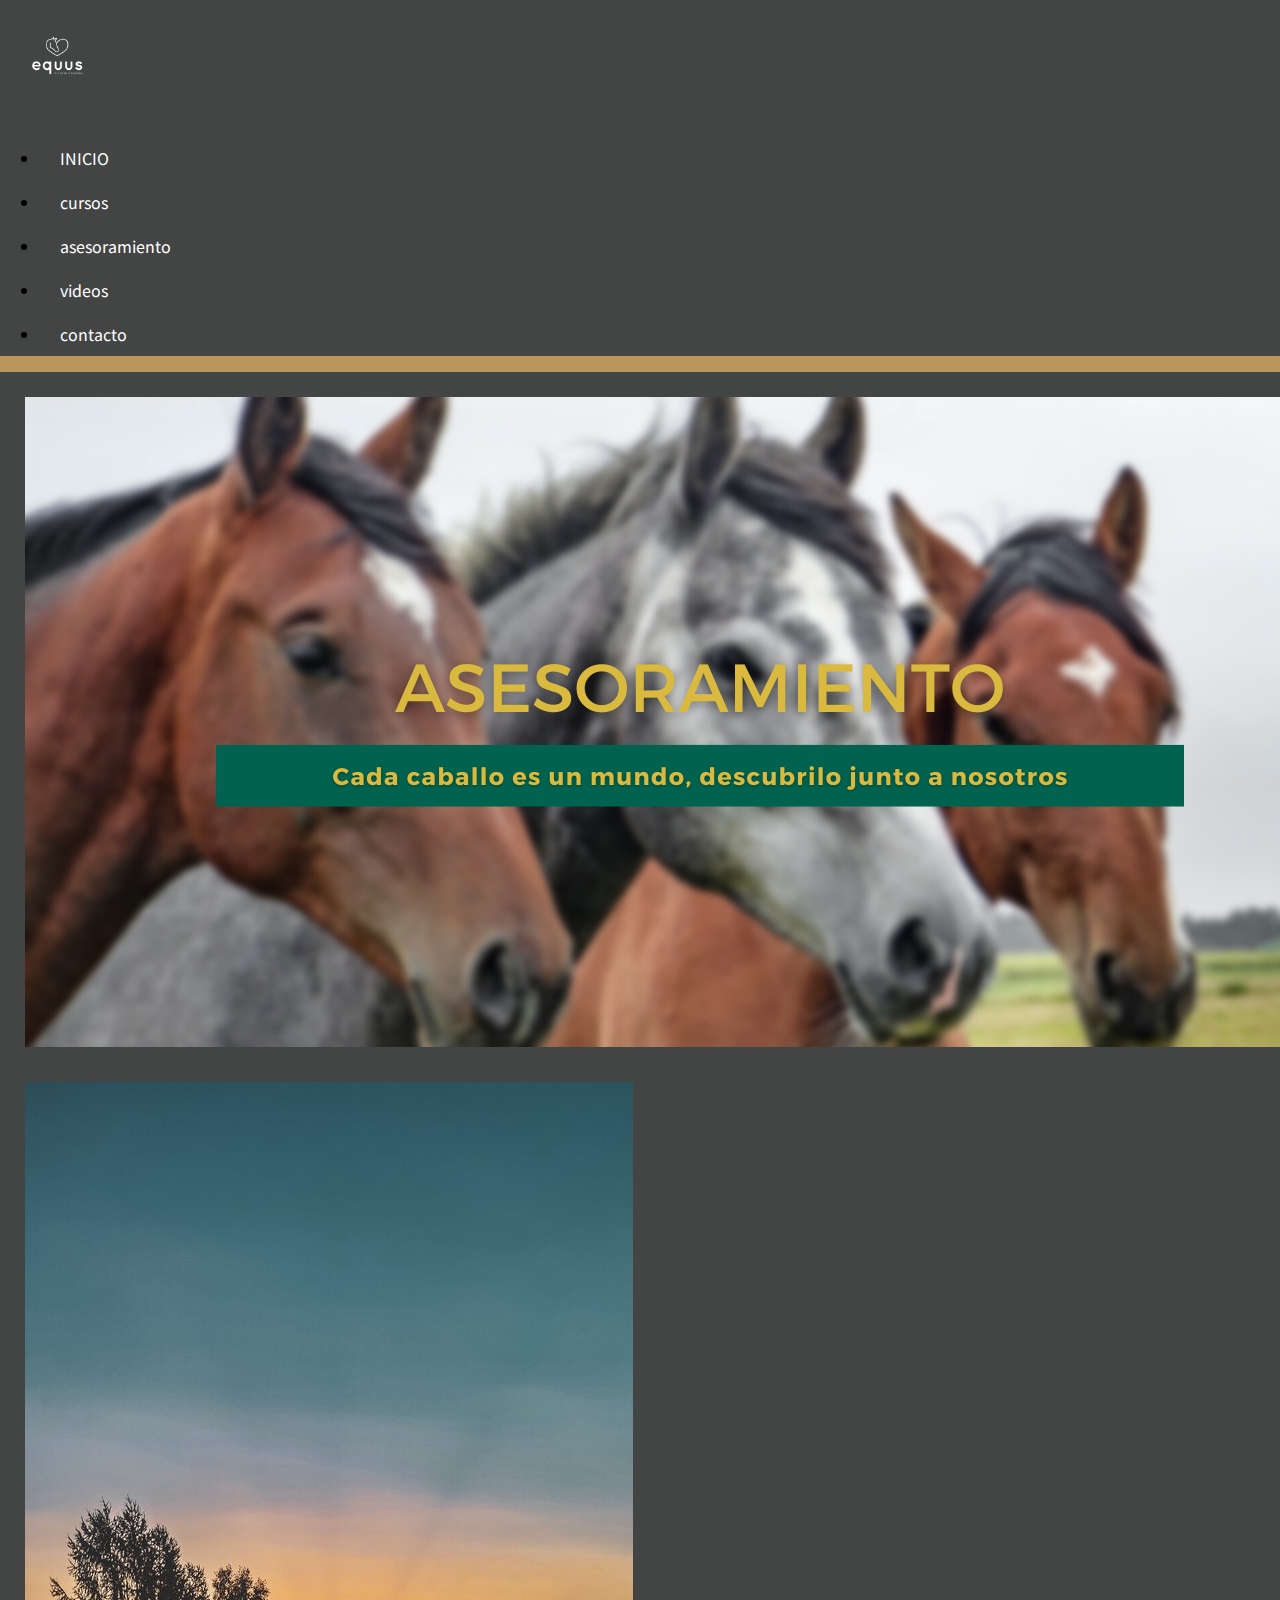
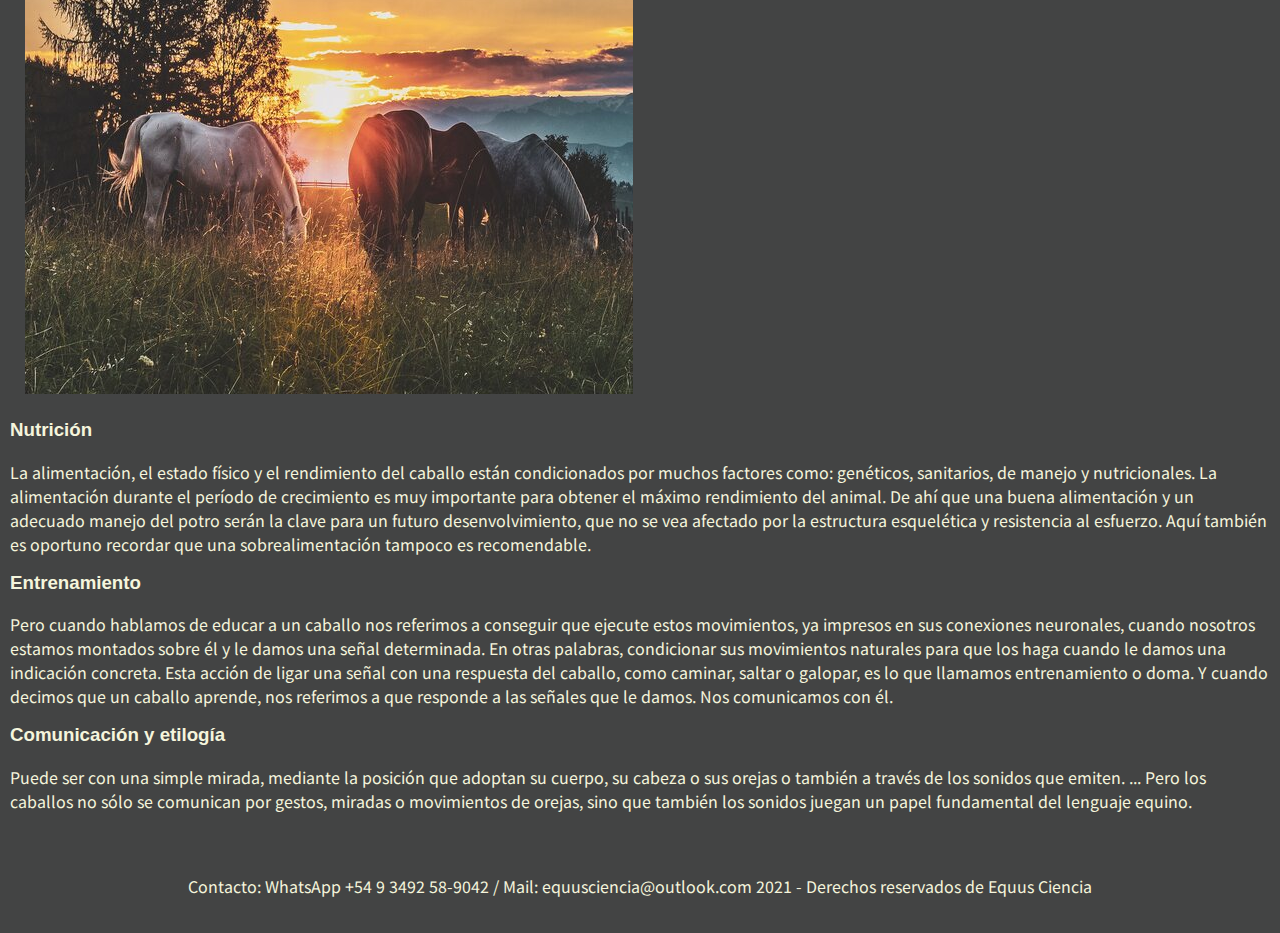
==== secciones/asesoramiento.html @ 07c19f44 "Estructura Base" ====
<!DOCTYPE html>
<html lang="en">

<head>
    <meta charset="UTF-8">
    <meta http-equiv="X-UA-Compatible" content="IE=edge">
    <meta name="viewport" content="width=device-width, initial-scale=1.0">

    <link rel="preconnect" href="https://fonts.googleapis.com">
    <link rel="preconnect" href="https://fonts.gstatic.com" crossorigin>
    <link href="https://fonts.googleapis.com/css2?family=Noto+Sans+JP:wght@100&display=swap" rel="stylesheet">
    <link href="https://cdn.jsdelivr.net/npm/bootstrap@5.1.1/dist/css/bootstrap.min.css" rel="stylesheet"
        integrity="sha384-F3w7mX95PdgyTmZZMECAngseQB83DfGTowi0iMjiWaeVhAn4FJkqJByhZMI3AhiU" crossorigin="anonymous">
    <title>asesoramiento</title>
    <link rel="stylesheet" href="../estilos/main.css">

    <meta name="keywords" content= "caballos, equinos, yeguas, potros, cursos online, webinars, bienestar equino, caballos recuperados, entrenamiento caballos"> 
</head>

<body>
    <header>
        <nav class="navbar d-flex justify-content-right align-items-right">
            <a href="../index.html" class="logo"><img src="../img/marca-negativo-byn.png" alt="logo equus"
                    class="img-fluid"></a>
            <ul class="nav">
                <li class="nav-item">
                    <a class="nav-link active" aria-current="page" href="../index.html">INICIO</a>
                </li>
                <li class="nav-item">
                    <a class="nav-link" href="../secciones/cursos.html">cursos</a>

                </li>
                <li class="nav-item">
                    <a class="nav-link" href="../secciones/asesoramiento.html">asesoramiento</a>
                </li>
                <li class="nav-item">
                    <a class="nav-link" href="../secciones/videos.html">videos</a>
                </li>
                <li class="nav-item">
                    <a class="nav-link" href="../secciones/contacto.html">contacto</a>
                </li>
            </ul>
        </nav>
    </header>

    <main>
        <div class="container mt-5 mb-5">

            <img src="../img/Página Web Eventos CorrerMaratón Negro y Verde.png" class="img-fluid" alt="asesoramiento">


            <div class="row">
                <div class="col-lg-6 order-1 order-lg-2" data-aos="fade-left">
                    <img src="../img/rsz_eberhard-grossgasteiger-38_xhfo6yci-unsplash.jpg" class="img-fluid" alt="Flor Godoy">
                </div>
                <div class="col-lg-6 pt-4 pt-lg-0 order-2 order-lg-1 content" data-aos="fade-right">
                    <h3>Nutrición</h3>
                    <p> La alimentación, el estado físico y el rendimiento del caballo están condicionados por muchos
                        factores como: genéticos, sanitarios, de manejo y nutricionales. La alimentación durante el
                        período
                        de crecimiento es muy importante para obtener el máximo rendimiento del animal.

                        De ahí que una buena alimentación y un adecuado manejo del potro serán la clave para un futuro
                        desenvolvimiento, que no se vea afectado por la estructura esquelética y resistencia al
                        esfuerzo.
                        Aquí también es oportuno recordar que una sobrealimentación tampoco es recomendable. </p>

                    <h3>Entrenamiento</h3>
                    <p> Pero cuando hablamos de educar a un caballo nos referimos a conseguir que ejecute estos
                        movimientos,
                        ya impresos en sus conexiones neuronales, cuando nosotros estamos montados sobre él y le damos
                        una
                        señal determinada.

                        En otras palabras, condicionar sus movimientos naturales para que los haga cuando le damos una
                        indicación concreta.

                        Esta acción de ligar una señal con una respuesta del caballo, como caminar, saltar o galopar, es
                        lo
                        que llamamos entrenamiento o doma.

                        Y cuando decimos que un caballo aprende, nos referimos a que responde a las señales que le
                        damos.
                        Nos comunicamos con él.</p>

                    <h3>Comunicación y etilogía</h3>
                    <p> Puede ser con una simple mirada, mediante la posición que adoptan su cuerpo, su cabeza o sus
                        orejas o también a través de los sonidos que emiten. ... Pero los caballos no sólo se comunican
                        por gestos, miradas o movimientos de orejas, sino que también los sonidos juegan un papel
                        fundamental del lenguaje equino. </p>





                </div>




            </div>

        </div>
    </main>





</body>
<footer>
    Contacto: WhatsApp +54 9 3492 58-9042 / Mail: equusciencia@outlook.com
    2021 - Derechos reservados de Equus Ciencia
</footer>

</html>
---- estilos/main.css ----
@charset "UTF-8";
.nav-link {
  display: block;
  padding: .4rem 0.5rem;
  color: white;
  text-decoration: none;
  -webkit-transition: color .15s ease-in-out, background-color .15s ease-in-out, border-color .15s ease-in-out;
  transition: color .15s ease-in-out, background-color .15s ease-in-out, border-color .15s ease-in-out;
}

.navbar {
  background-color: #434444;
}

.logo img {
  max-height: 85px;
}

.nav li a {
  background-color: #434444;
  color: #fff;
  text-decoration: none;
  padding: 10px 20px;
  display: block;
}

.nav li a:hover {
  background-color: #b9975b;
  color: #006a52;
}

.nav li ul {
  display: none;
  position: absolute;
  min-width: 140px;
}

.nav li:hover > ul {
  display: block;
}

.scale-up-center {
  -webkit-animation: scale-up-center 5s cubic-bezier(0.39, 0.575, 0.565, 1) 1s both;
  animation: scale-up-center 5s cubic-bezier(0.39, 0.575, 0.565, 1) 1s both;
}

@-webkit-keyframes scale-up-center {
  0% {
    -webkit-transform: scale(0.5);
    transform: scale(0.5);
  }
  100% {
    -webkit-transform: scale(1);
    transform: scale(1);
  }
}

@keyframes scale-up-center {
  0% {
    -webkit-transform: scale(0.5);
    transform: scale(0.5);
  }
  100% {
    -webkit-transform: scale(1);
    transform: scale(1);
  }
}

footer {
  padding: 35px;
  margin: auto;
  text-align: center;
  font-family: 'Noto Sans JP', sans-serif;
  color: beige;
  background-color: #434444;
}

.card {
  margin-top: 25px;
  padding: 20px;
}

img {
  padding: 15px;
}

h3 {
  font-family: Impact, Haettenschweiler, 'Arial Narrow Bold', sans-serif;
}

.form-label {
  margin-top: 15px;
}

h1 {
  margin: 15px;
}

body {
  margin: 0px;
  background-color: #b9975b;
  text-decoration: none;
  font-family: 'Noto Sans JP', sans-serif;
}

/*imagen grande e imagenes de novedades */
.cover {
  height: 400px;
  color: white;
  background-image: url(https://images.unsplash.com/photo-1508343919546-4a5792fee935?ixlib=rb-1.2.1&ixid=MnwxMjA3fDB8MHxwaG90by1wYWdlfHx8fGVufDB8fHx8&auto=format&fit=crop&w=750&q=80);
  background-size: cover;
  background-position: 50%;
  background-blend-mode: darken;
}

.cover-small {
  height: 200px;
  background-blend-mode: normal;
  padding: 5px;
}

.card {
  border: 0 !important;
  -webkit-box-shadow: auto;
          box-shadow: auto;
}

.card-title {
  font-family: Impact, Haettenschweiler, 'Arial Narrow Bold', sans-serif;
  min-height: 1rem;
  color: #434444;
}

.card-text {
  min-height: 5rem;
  color: #434444;
}

/*sección "Flor Godoy Info y sección asesoramiento" */
.container {
  background-color: #434444;
  padding: 10px;
  color: beige;
}

.container h3 {
  margin-top: 5px;
}
/*# sourceMappingURL=main.css.map */
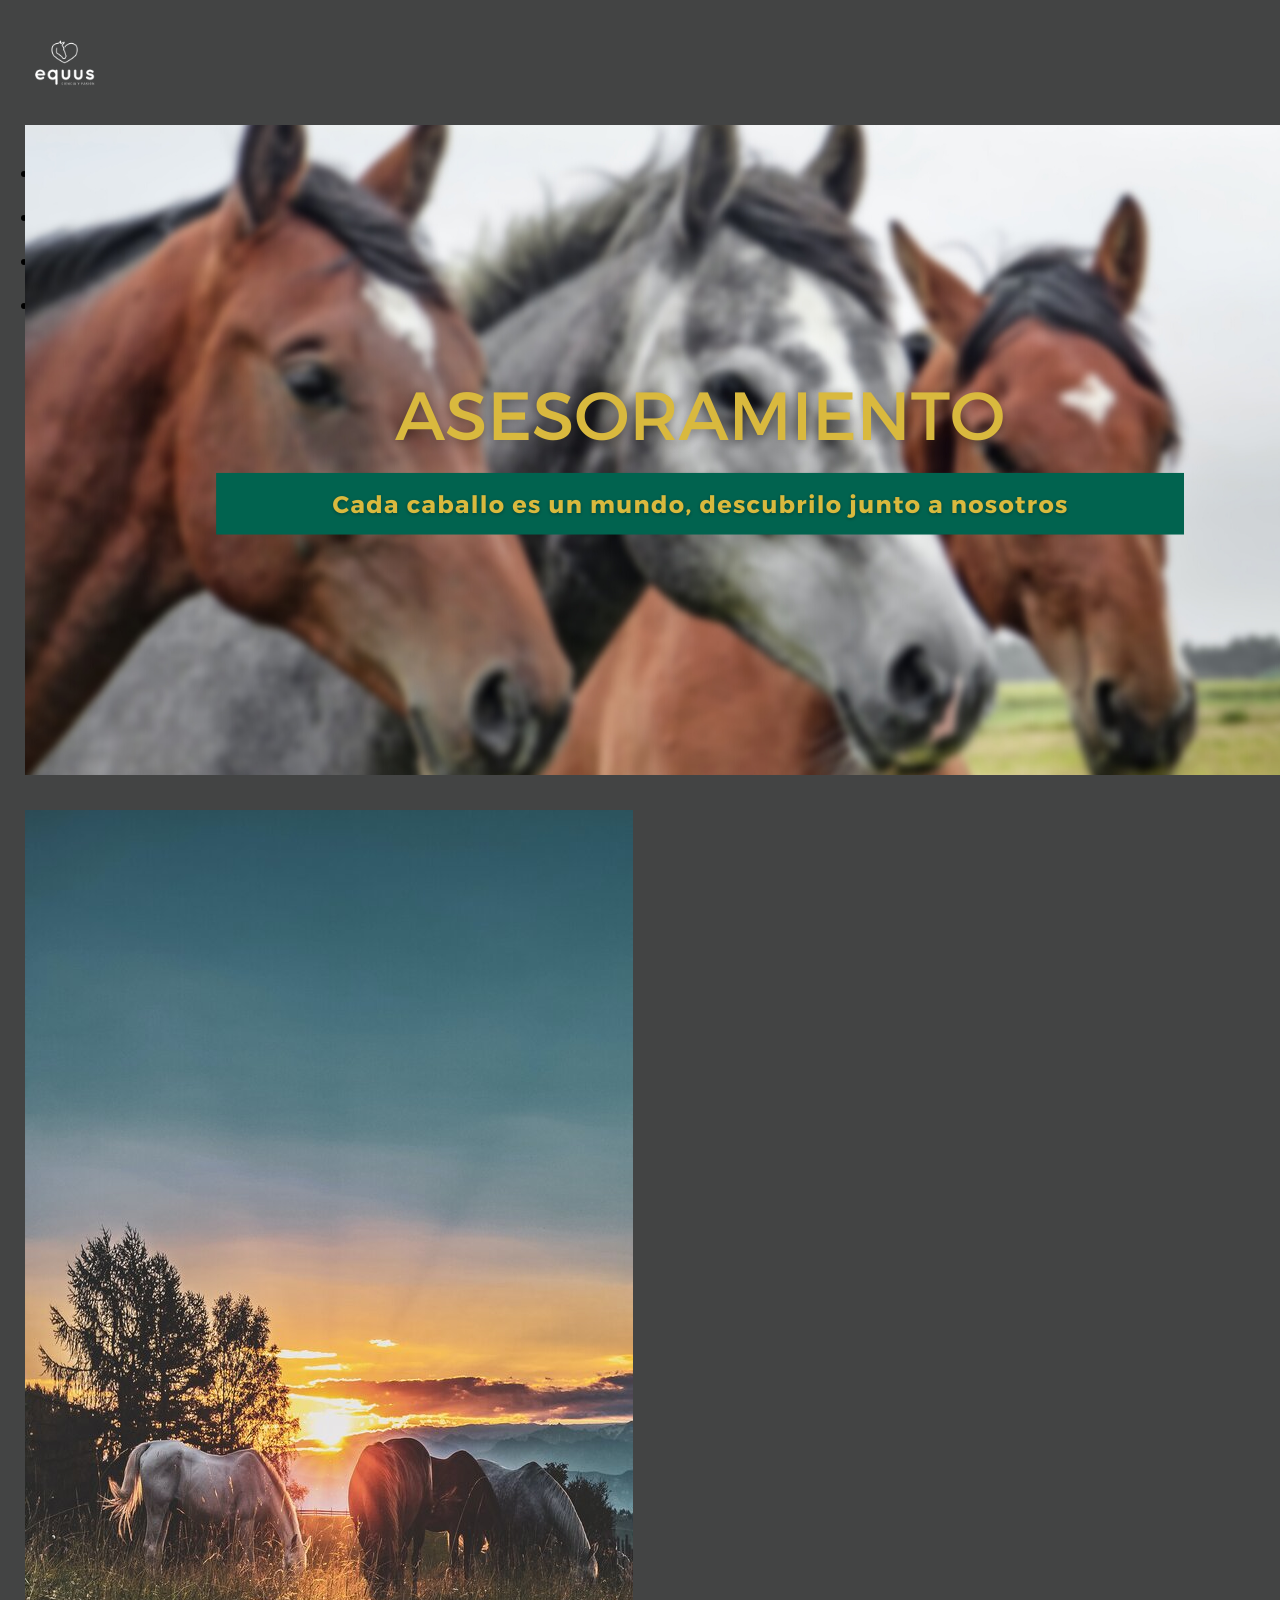
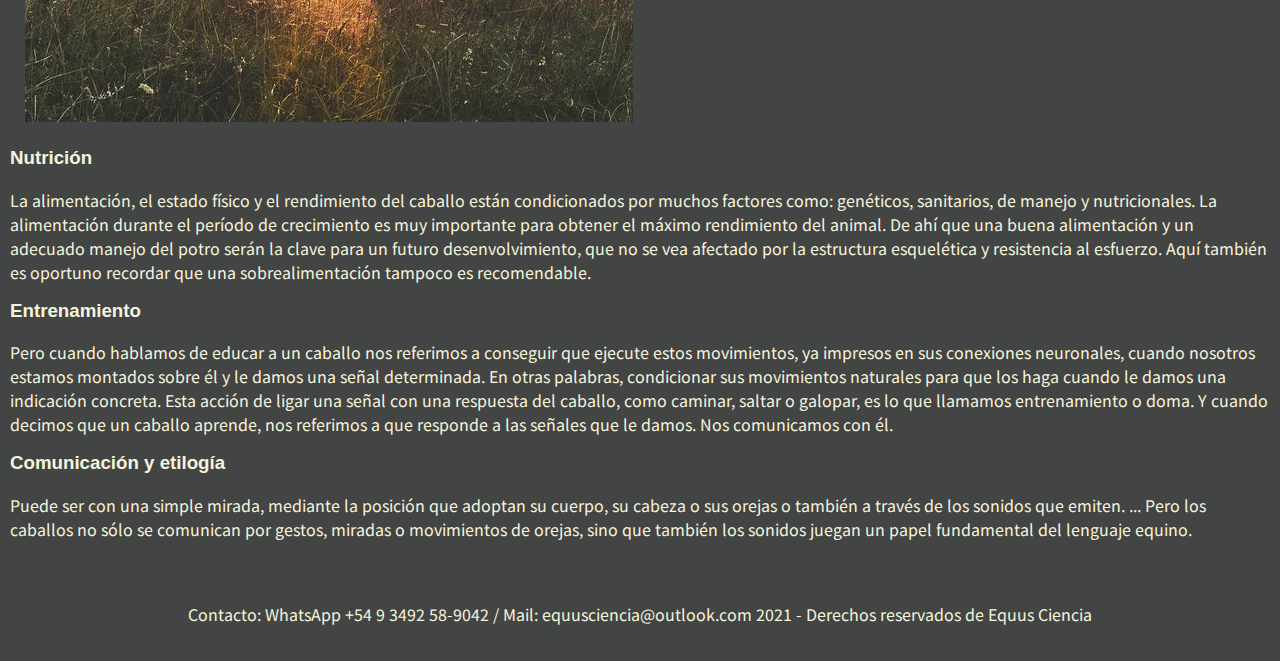
==== commit fbedf630: "cambios 28-10" ====
--- a/secciones/asesoramiento.html
+++ b/secciones/asesoramiento.html
@@ -19,28 +19,34 @@
 
 <body>
     <header>
-        <nav class="navbar d-flex justify-content-right align-items-right">
+        <nav class="navbar navbar-dark navbar-expand-lg justify-content-right align-items-right"">
+            
             <a href="../index.html" class="logo"><img src="../img/marca-negativo-byn.png" alt="logo equus"
                     class="img-fluid"></a>
-            <ul class="nav">
-                <li class="nav-item">
-                    <a class="nav-link active" aria-current="page" href="../index.html">INICIO</a>
-                </li>
-                <li class="nav-item">
-                    <a class="nav-link" href="../secciones/cursos.html">cursos</a>
-
-                </li>
-                <li class="nav-item">
-                    <a class="nav-link" href="../secciones/asesoramiento.html">asesoramiento</a>
-                </li>
-                <li class="nav-item">
-                    <a class="nav-link" href="../secciones/videos.html">videos</a>
-                </li>
-                <li class="nav-item">
-                    <a class="nav-link" href="../secciones/contacto.html">contacto</a>
-                </li>
-            </ul>
+            
+            <button class="navbar-toggler collapsed" type="button" data-bs-toggle="collapse" data-bs-target="#navbar-content"  aria-expanded="false" aria-label="Toggle navigation" aria-controls="navbarSupportedContent">
+                <span class="navbar-toggler-icon"></span>
+            </button>
+            
+            <div class="collapse navbar-collapse" id="navbar-content">
+                <ul class="nav">
+                   
+                    <li class="nav-item">
+                        <a class="nav-link" href="../secciones/cursos.html">cursos</a>
+                    </li>
+                    <li class="nav-item">
+                        <a class="nav-link" href="../secciones/asesoramiento.html">asesoramiento</a>
+                    </li>
+                    <li class="nav-item">
+                        <a class="nav-link" href="../secciones/videos.html">videos</a>
+                    </li>
+                    <li class="nav-item">
+                        <a class="nav-link" href="../secciones/contacto.html">contacto</a>
+                    </li>
+                </ul>
+            </div>
         </nav>
+    
     </header>
 
     <main>
--- a/estilos/main.css
+++ b/estilos/main.css
@@ -10,10 +10,13 @@
 
 .navbar {
   background-color: #434444;
+  height: 100px;
+  -ms-flex-line-pack: distribute;
+      align-content: space-around;
 }
 
 .logo img {
-  max-height: 85px;
+  max-height: 100px;
 }
 
 .nav li a {
@@ -32,7 +35,7 @@
 .nav li ul {
   display: none;
   position: absolute;
-  min-width: 140px;
+  min-width: 110px;
 }
 
 .nav li:hover > ul {
@@ -75,17 +78,32 @@
   background-color: #434444;
 }
 
-.card {
-  margin-top: 25px;
-  padding: 20px;
-}
-
 img {
   padding: 15px;
 }
 
 h3 {
   font-family: Impact, Haettenschweiler, 'Arial Narrow Bold', sans-serif;
+}
+
+.ratio {
+  display: -webkit-inline-box;
+  display: -ms-inline-flexbox;
+  display: inline-flex;
+  -webkit-box-pack: start;
+      -ms-flex-pack: start;
+          justify-content: flex-start;
+  width: 31%;
+  margin: 2px 1%;
+  border: 3px solid #006a52;
+}
+
+/*Media quaries para video */
+@media (max-width: 760px) {
+  .ratio {
+    width: 100%;
+    margin: 2px 0;
+  }
 }
 
 .form-label {
@@ -96,6 +114,10 @@
   margin: 15px;
 }
 
+.btn {
+  background-color: #006a52;
+}
+
 body {
   margin: 0px;
   background-color: #b9975b;
@@ -104,6 +126,10 @@
 }
 
 /*imagen grande e imagenes de novedades */
+.logo {
+  max-height: 150px;
+}
+
 .cover {
   height: 400px;
   color: white;
@@ -113,16 +139,12 @@
   background-blend-mode: darken;
 }
 
-.cover-small {
-  height: 200px;
-  background-blend-mode: normal;
-  padding: 5px;
-}
-
 .card {
   border: 0 !important;
   -webkit-box-shadow: auto;
           box-shadow: auto;
+  padding: 1px;
+  margin: 10px;
 }
 
 .card-title {
